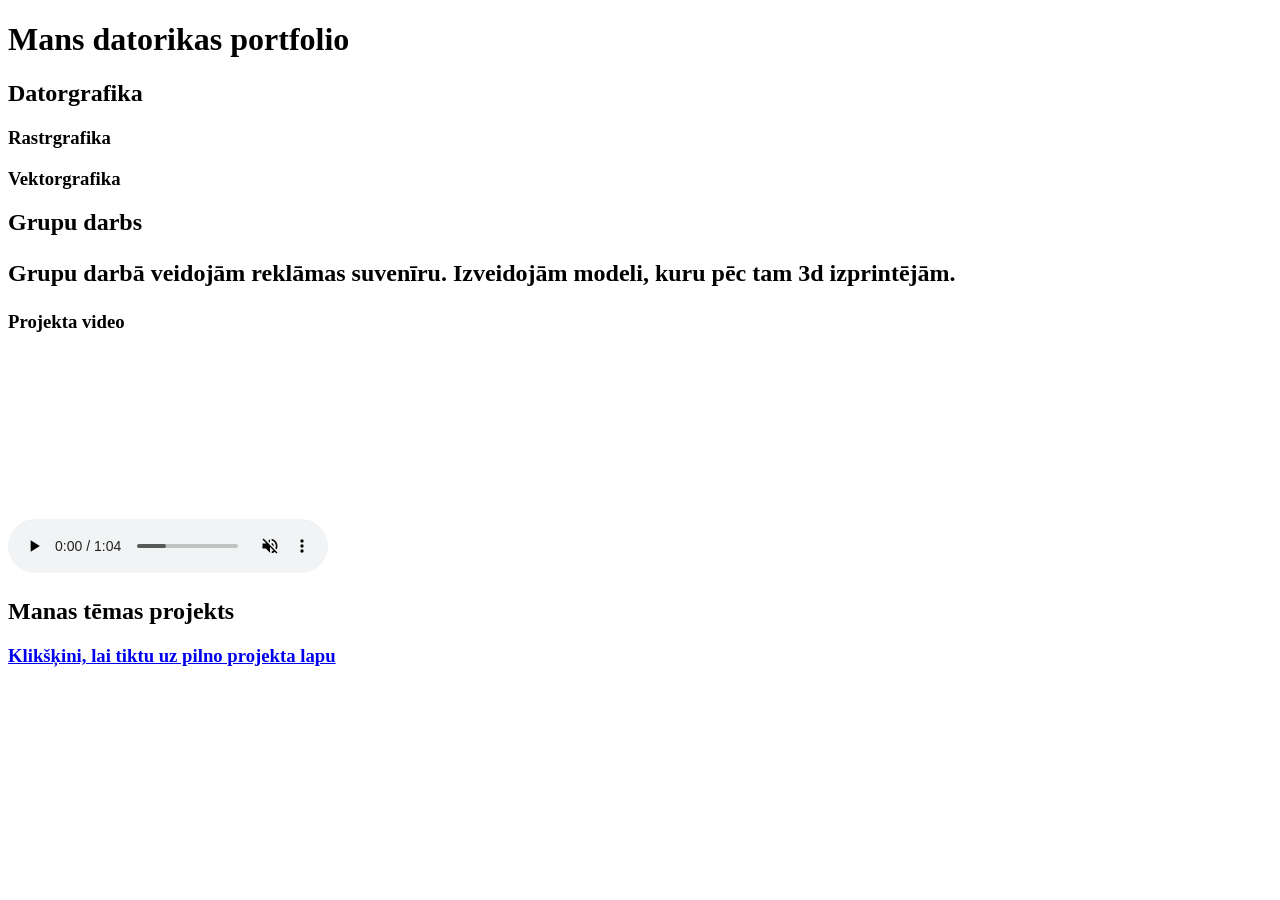
==== index.html @ 47ebe715 "Pievienoju visu iepriekš veidoto" ====
<!DOCTYPE html>
<!--
Click nbfs://nbhost/SystemFileSystem/Templates/Licenses/license-default.txt to change this license
Click nbfs://nbhost/SystemFileSystem/Templates/Other/html.html to edit this template
-->
<html>
    <head>
        <script>
            function newDoc() {
                window.location.assign("otrais.html")
            }
        </script>
        <title>Mans datorikas portfolio</title>
        <meta charset="UTF-8">
        <meta name="viewport" content="width=device-width, initial-scale=1.0">
    </head>
    <body>
        <div>
            <h1>
                Mans datorikas portfolio
            </h1>
            <h2>
                Datorgrafika
                <h3>
                    Rastrgrafika
                </h3>
                <h3>
                    Vektorgrafika
                </h3>
            </h2>
            <h2>
                Grupu darbs
                <p>
                    Grupu darbā veidojām reklāmas suvenīru. Izveidojām modeli, kuru pēc tam 3d izprintējām.
                </p>                    
                <h3>
                    Projekta video
                    <br>
                    <video width="320" height="240" controls preload muted>
                        <source src="video/mp4/projekta_video.mp4" type="video/mp4">
                        <source src="video/ogg/projekta_video.ogg" type="video/ogg">

                        Your browser does not support the video tag.
                    </video>
                </h3>
            </h2>
            <h2>
                Manas tēmas projekts
                <h3>
                    <a href="otrais.html">Klikšķini, lai tiktu uz pilno projekta lapu</a>
                </h3>
            </h2>
                
            </h3>
        </div>

    </body>

</html>
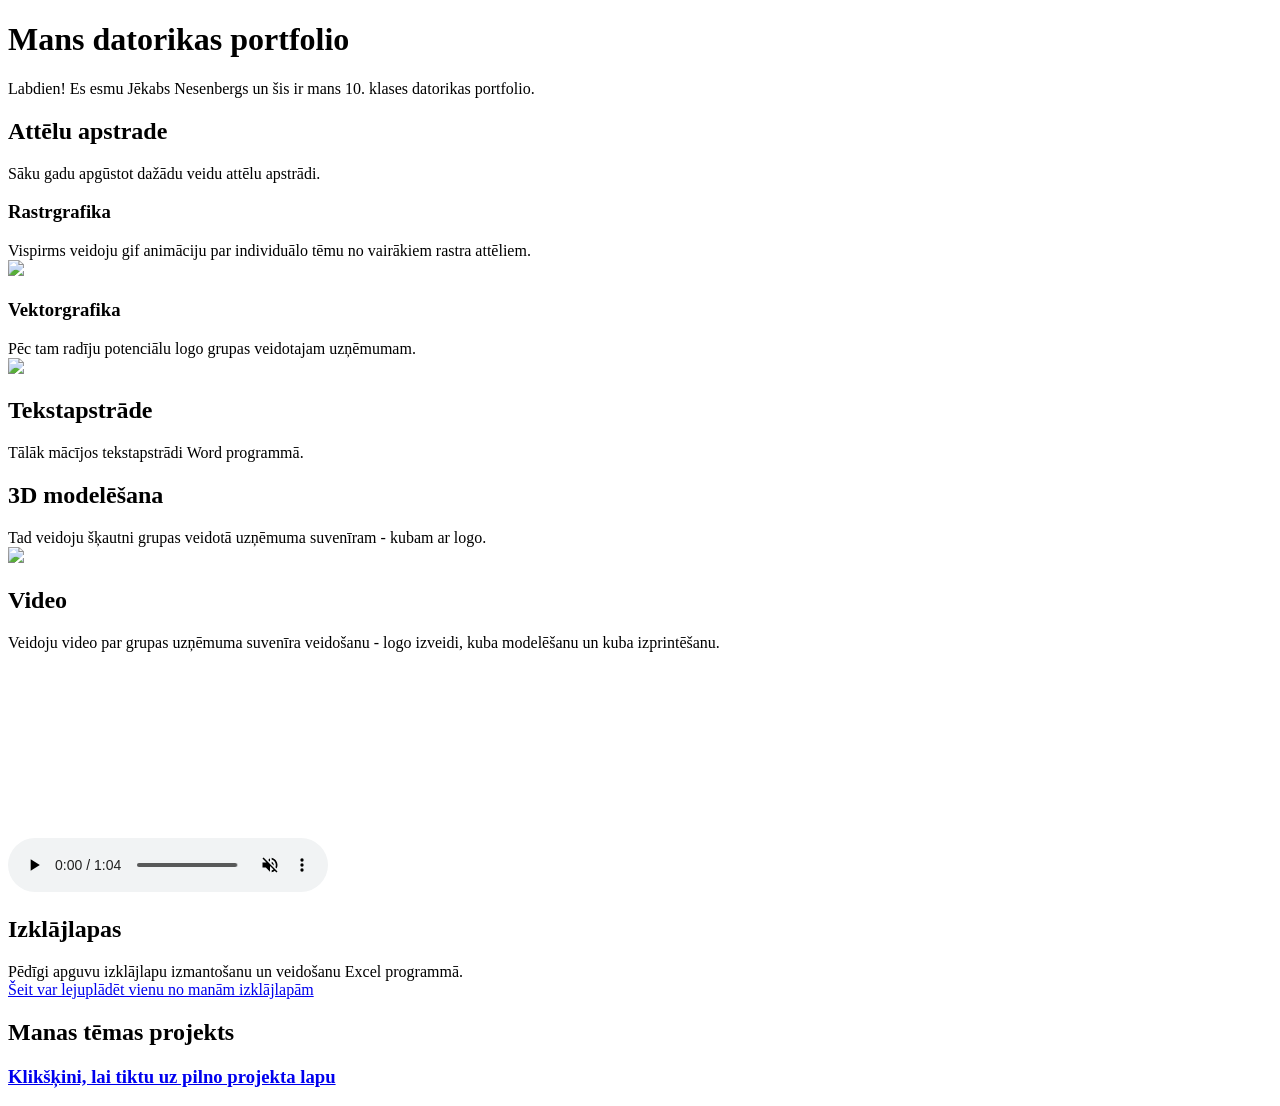
==== commit dc1c1d3d: "Papildinu mājaslapu" ====
--- a/index.html
+++ b/index.html
@@ -19,22 +19,50 @@
             <h1>
                 Mans datorikas portfolio
             </h1>
+            <p>
+                Labdien! Es esmu Jēkabs Nesenbergs un šis ir mans 10. klases datorikas portfolio.
+            </p>
             <h2>
-                Datorgrafika
+                Attēlu apstrade
+            </h2>
+                <p>
+                    Sāku gadu apgūstot dažādu veidu attēlu apstrādi.
+                </p>
                 <h3>
                     Rastrgrafika
                 </h3>
+                    <p>
+                        Vispirms veidoju gif animāciju par individuālo tēmu no vairākiem rastra attēliem.
+                    <br>
+                        <img src="images/tema_gif">
+                    </p>                
                 <h3>
                     Vektorgrafika
                 </h3>
+                    <p>
+                        Pēc tam radīju potenciālu logo grupas veidotajam uzņēmumam.
+                    <br>
+                        <img src="images/logo.svg">                    
+                    </p>
+            <h2>
+                Tekstapstrāde
             </h2>
+                <p>
+                    Tālāk mācījos tekstapstrādi Word programmā.
+                </p>            
             <h2>
-                Grupu darbs
+                3D modelēšana
+            </h2>
                 <p>
-                    Grupu darbā veidojām reklāmas suvenīru. Izveidojām modeli, kuru pēc tam 3d izprintējām.
-                </p>                    
-                <h3>
-                    Projekta video
+                    Tad veidoju šķautni grupas veidotā uzņēmuma suvenīram - kubam ar logo.
+                <br>
+                    <img src="images/modelis.jpeg">                      
+                </p>
+            <h2>
+                Video
+            </h2>
+                <p>
+                    Veidoju video par grupas uzņēmuma suvenīra veidošanu - logo izveidi, kuba modelēšanu un kuba izprintēšanu.
                     <br>
                     <video width="320" height="240" controls preload muted>
                         <source src="video/mp4/projekta_video.mp4" type="video/mp4">
@@ -42,8 +70,15 @@
 
                         Your browser does not support the video tag.
                     </video>
-                </h3>
+                </p>
+            <h2>
+                Izklājlapas
             </h2>
+                <p>
+                    Pēdīgi apguvu izklājlapu izmantošanu un veidošanu Excel programmā.
+                    <br>
+                    <a href="documents/aprēķini_JN_10g.xlsx" download>Šeit var lejuplādēt vienu no manām izklājlapām</a>
+                </p>
             <h2>
                 Manas tēmas projekts
                 <h3>
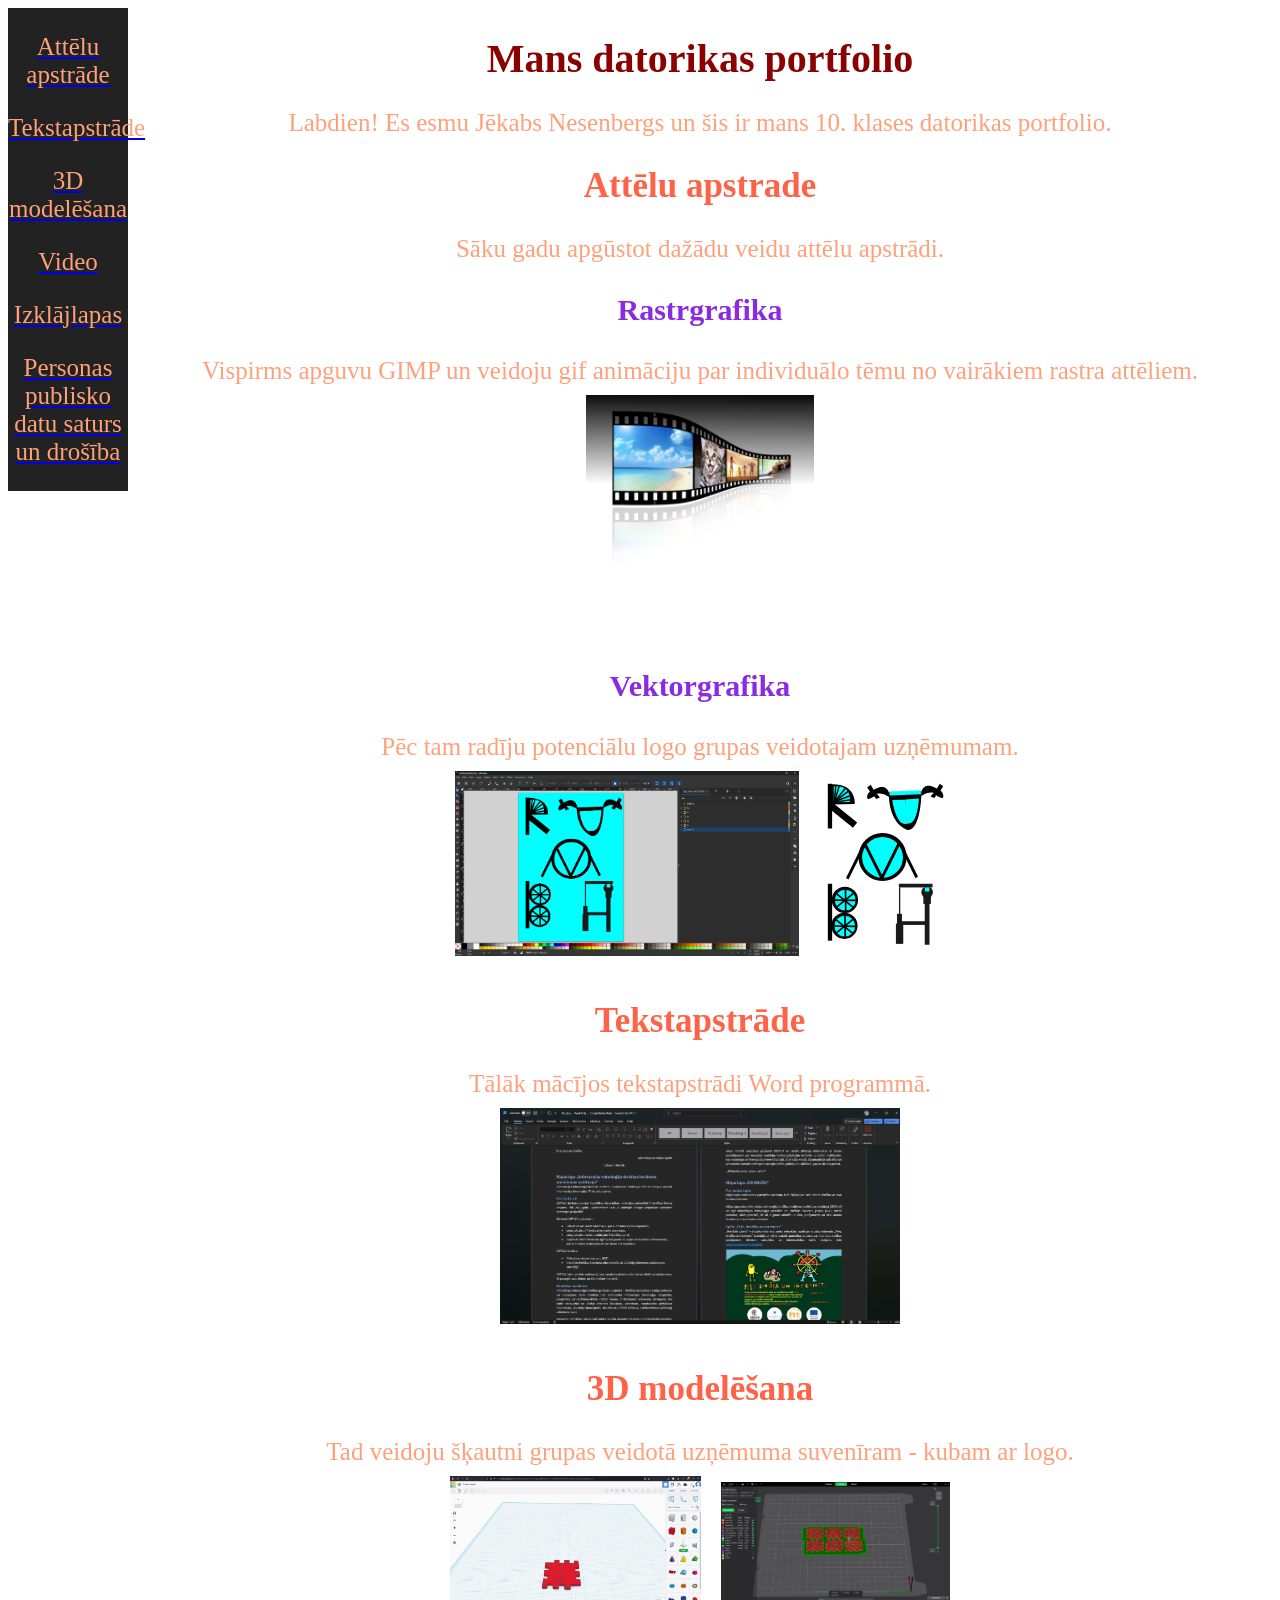
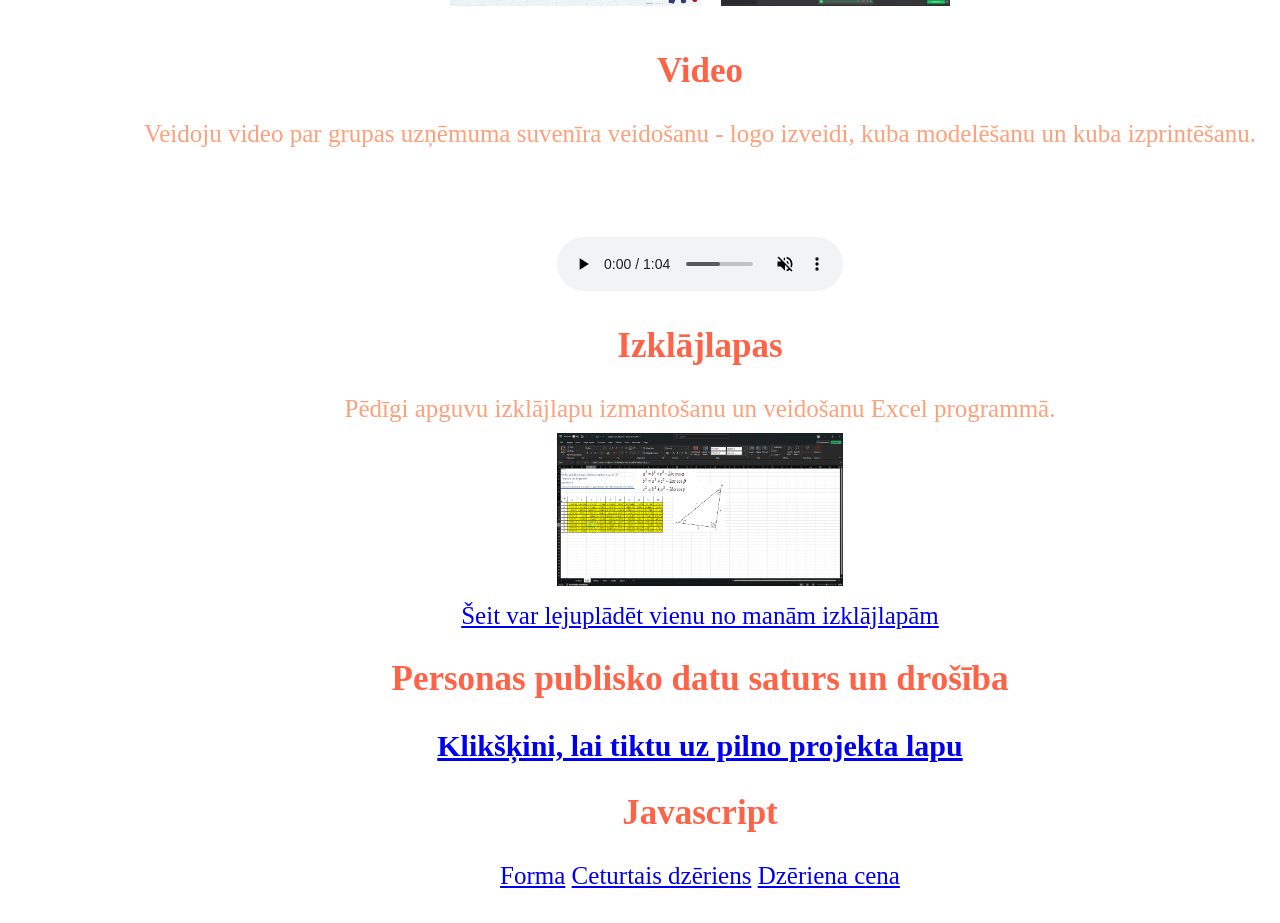
==== commit f42de9f4: "Viss salabots un sataisīts" ====
--- a/index.html
+++ b/index.html
@@ -5,23 +5,61 @@
 -->
 <html>
     <head>
-        <script>
-            function newDoc() {
-                window.location.assign("otrais.html")
-            }
-        </script>
         <title>Mans datorikas portfolio</title>
+        <link rel="stylesheet" href="css/mansStils.css">
         <meta charset="UTF-8">
         <meta name="viewport" content="width=device-width, initial-scale=1.0">
     </head>
     <body>
-        <div>
+        <nav class="w3-sidebar w3-bar-block w3-small w3-hide-small w3-center">
+
+        <a href="#attels" class="w3-bar-item w3-button w3-padding-large w3-black">
+            <i class="fa fa-home w3-xxlarge"></i>
+            <p>Attēlu apstrāde</p>
+        </a>
+        <a href="#teksts" class="w3-bar-item w3-button w3-padding-large w3-hover-black">
+            <i class="fa fa-user w3-xxlarge"></i>
+            <p>Tekstapstrāde</p>
+        </a>
+        <a href="#modelis" class="w3-bar-item w3-button w3-padding-large w3-hover-black">
+            <i class="fa fa-eye w3-xxlarge"></i>
+            <p>3D modelēšana</p>
+        </a>
+        <a href="#video" class="w3-bar-item w3-button w3-padding-large w3-hover-black">
+            <i class="fa fa-envelope w3-xxlarge"></i>
+            <p>Video</p>
+        </a>
+        <a href="#excel" class="w3-bar-item w3-button w3-padding-large w3-hover-black">
+            <i class="fa fa-eye w3-xxlarge"></i>
+            <p>Izklājlapas</p>
+        </a>
+        <a href="otrais.html#projekts" class="w3-bar-item w3-button w3-padding-large w3-hover-black">
+            <i class="fa fa-envelope w3-xxlarge"></i>
+            <p>Personas publisko datu saturs un drošība</p>
+        </a>
+        </nav>
+
+<!-- Navbar on small screens (Hidden on medium and large screens) -->
+    <div class=" w3-hide-large w3-hide-medium" id="myNavbar">
+    <div class="w3-bar w3-black w3-opacity w3-hover-opacity-off w3-center w3-small">
+        <a href="#attels" class="w3-bar-item w3-button" style="width:25% !important">HOME</a>
+        <a href="#teksts" class="w3-bar-item w3-button" style="width:25% !important">Tekstapstrāde</a>
+        <a href="#modelis" class="w3-bar-item w3-button" style="width:25% !important">3D modelēšana</a>
+        <a href="#video" class="w3-bar-item w3-button" style="width:25% !important">Video</a>
+        <a href="#excel" class="w3-bar-item w3-button" style="width:25% !important">Izklājlapas</a>
+        <a href="otrais.html#projekts" class="w3-bar-item w3-button" style="width:25% !important">Personas publisko datu saturs un drošība</a>        
+    </div>
+    </div>
+
+    <div id="main">
+        <div class="columns">
             <h1>
                 Mans datorikas portfolio
             </h1>
             <p>
                 Labdien! Es esmu Jēkabs Nesenbergs un šis ir mans 10. klases datorikas portfolio.
             </p>
+            <div id="attels">
             <h2>
                 Attēlu apstrade
             </h2>
@@ -32,9 +70,9 @@
                     Rastrgrafika
                 </h3>
                     <p>
-                        Vispirms veidoju gif animāciju par individuālo tēmu no vairākiem rastra attēliem.
+                        Vispirms apguvu GIMP un veidoju gif animāciju par individuālo tēmu no vairākiem rastra attēliem.
                     <br>
-                        <img src="images/tema_gif">
+                        <img src="images/filma.jpg" style="width:20%;">
                     </p>                
                 <h3>
                     Vektorgrafika
@@ -42,52 +80,72 @@
                     <p>
                         Pēc tam radīju potenciālu logo grupas veidotajam uzņēmumam.
                     <br>
-                        <img src="images/logo.svg">                    
+                        <img src="images/radisana_logo.png" style="width:30%;"><img src="images/logo.svg" style="width:11%;">                  
                     </p>
+            </div>
+            <div id="teksts">
             <h2>
                 Tekstapstrāde
             </h2>
                 <p>
                     Tālāk mācījos tekstapstrādi Word programmā.
-                </p>            
+                    <br>
+                    <img src="images/word.png" style="width:35%;">
+                </p>    
+            </div>
+            <div id="modelis">     
             <h2>
                 3D modelēšana
             </h2>
                 <p>
                     Tad veidoju šķautni grupas veidotā uzņēmuma suvenīram - kubam ar logo.
                 <br>
-                    <img src="images/modelis.jpeg">                      
+                    <img src="images/modelis.png" style="width:22%"><img src="images/printet.png" style="width:20%">                      
                 </p>
+            </div>
+            <div id="video">
             <h2>
                 Video
             </h2>
                 <p>
                     Veidoju video par grupas uzņēmuma suvenīra veidošanu - logo izveidi, kuba modelēšanu un kuba izprintēšanu.
                     <br>
-                    <video width="320" height="240" controls preload muted>
+                    <video width="25%"  controls preload muted>
                         <source src="video/mp4/projekta_video.mp4" type="video/mp4">
                         <source src="video/ogg/projekta_video.ogg" type="video/ogg">
 
                         Your browser does not support the video tag.
                     </video>
                 </p>
+            </div>
+            <div id="excel">
             <h2>
                 Izklājlapas
             </h2>
                 <p>
                     Pēdīgi apguvu izklājlapu izmantošanu un veidošanu Excel programmā.
                     <br>
+                    <img src="images/excel.png" style="width:25%">
+                    <br>
                     <a href="documents/aprēķini_JN_10g.xlsx" download>Šeit var lejuplādēt vienu no manām izklājlapām</a>
                 </p>
+            </div>
             <h2>
-                Manas tēmas projekts
+                Personas publisko datu saturs un drošība
                 <h3>
                     <a href="otrais.html">Klikšķini, lai tiktu uz pilno projekta lapu</a>
                 </h3>
             </h2>
-                
-            </h3>
+            <h2>
+                Javascript
+            </h2>
+            <p>
+            <a href="forma.html">Forma</a>
+            <a href="dzerdaudz.html">Ceturtais dzēriens</a>
+            <a href="dzer.html">Dzēriena cena</a>
+            </p>
         </div>
+    </div>
 
     </body>
 
--- a/css/mansStils.css
+++ b/css/mansStils.css
@@ -0,0 +1,51 @@
+body {
+    background-image: url('../images/fons_udens.jpg');
+    background-size: 55%;
+    background-repeat: repeat;
+}
+.container {
+  display: flex;
+  gap: 20px;
+}
+.columns{
+    column-count:1;
+}
+.text {
+  flex: 1;
+}
+
+.pdf {
+  flex: 1;
+  height: 140vh;
+}
+img{
+    margin: 10px;
+}
+h1{
+    font-size: 40px;
+    text-align:center;
+    color:darkred
+}
+h2{
+    font-size:35px;
+    text-align:center;
+    color:tomato
+}
+h3{
+    font-size: 30px;
+    text-align:center;
+    color:blueviolet
+}
+p{
+    font-size: 25px;
+    text-align:center;
+    color:lightsalmon
+}
+.w3-row-padding img {margin-bottom: 12px}
+/* Set the width of the sidebar to 120px */
+.w3-sidebar {width: 120px;background: #222; position: fixed; height: auto; border: none;}
+/* Add a left margin to the "page content" that matches the width of the sidebar (120px) */
+#main {margin-left: 120px !important}
+/* Remove margins from "page content" on small screens */
+@media only screen and (max-width: 600px) {#main {margin-left: 0}}
+.w3-hide{display:none!important}@media (min-width:993px){.w3-modal-content{width:900px}.w3-hide-large{display:none!important}.w3-sidebar.w3-collapse{display:block!important}};@media (max-width:992px) and (min-width:601px){.w3-hide-medium{display:none!important}}
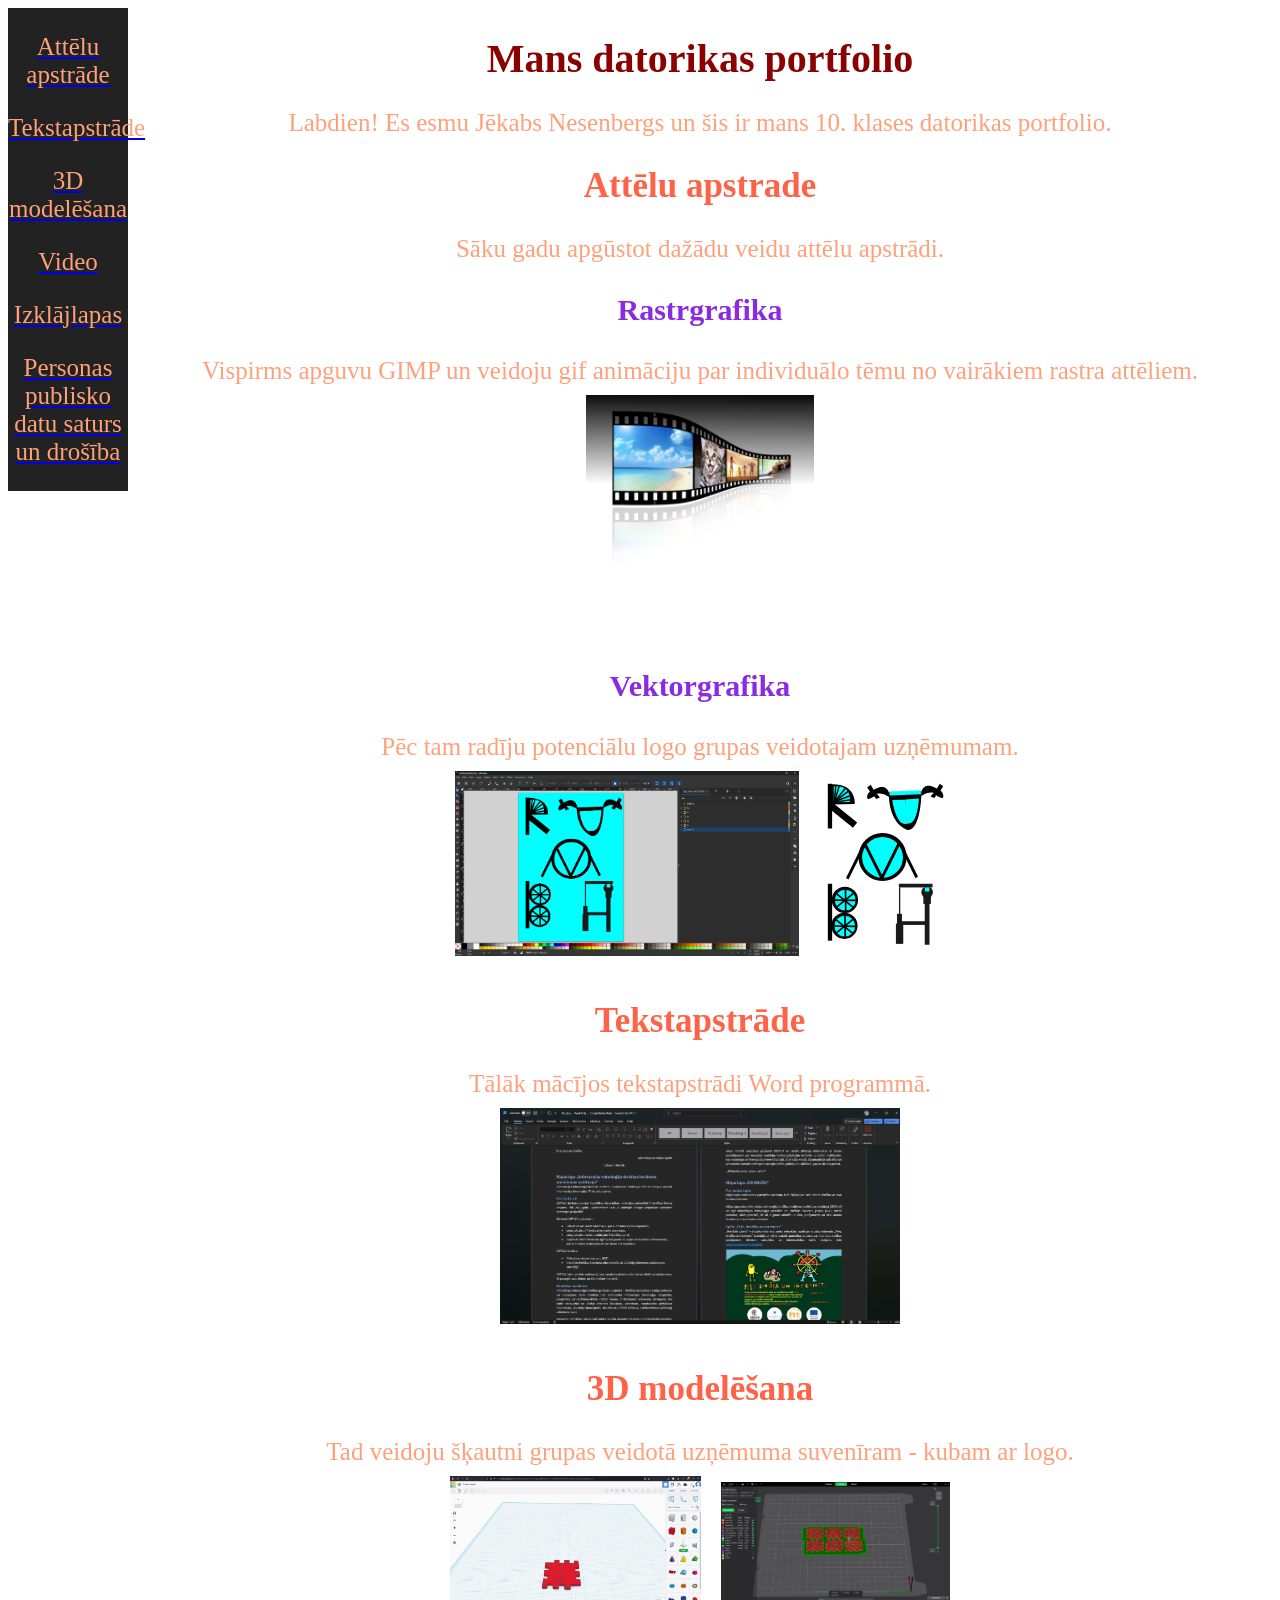
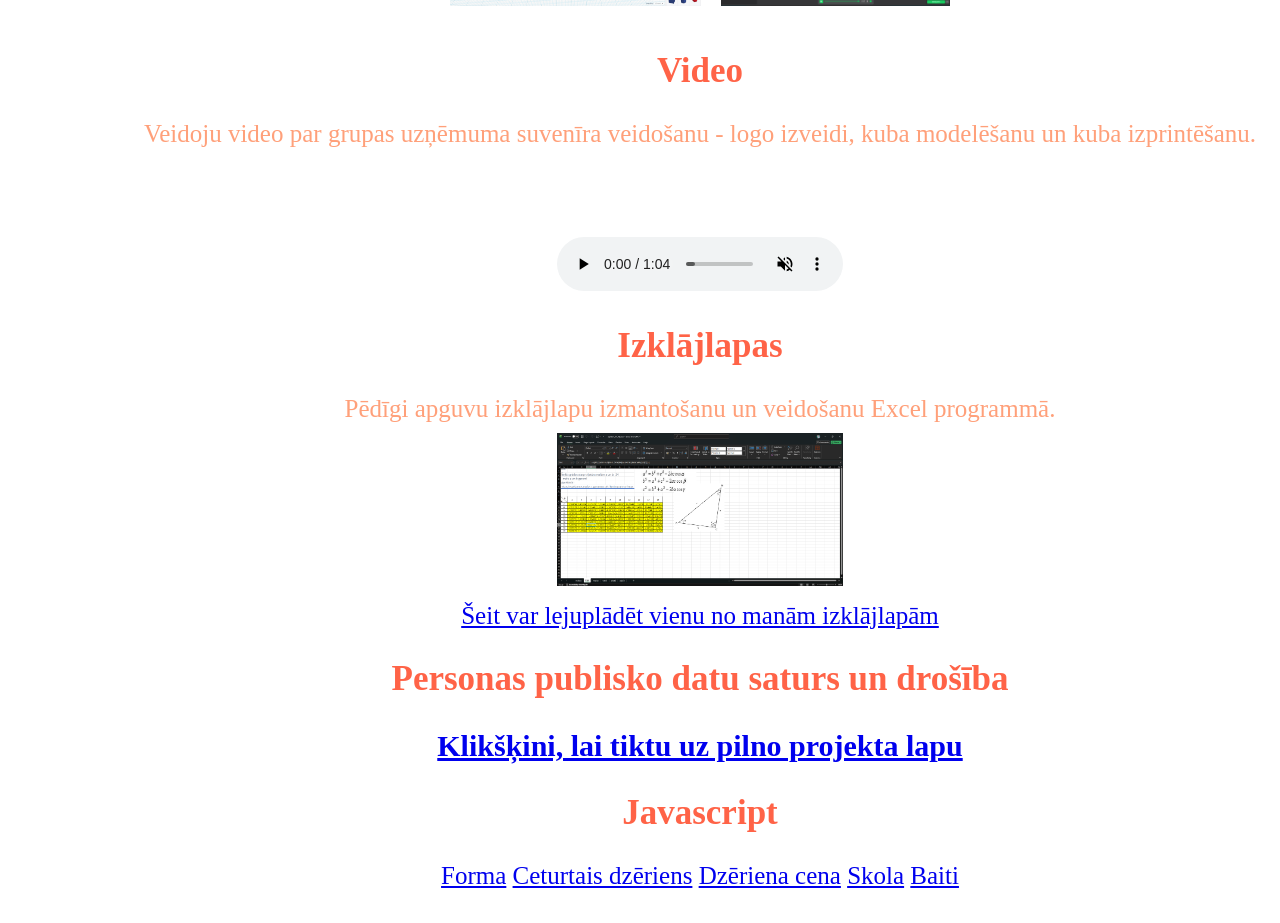
==== commit 595ed6de: "PD viss līdz fona bildei" ====
--- a/index.html
+++ b/index.html
@@ -143,6 +143,8 @@
             <a href="forma.html">Forma</a>
             <a href="dzerdaudz.html">Ceturtais dzēriens</a>
             <a href="dzer.html">Dzēriena cena</a>
+            <a href="skola.html">Skola</a>
+            <a href="baiti.html">Baiti</a>
             </p>
         </div>
     </div>
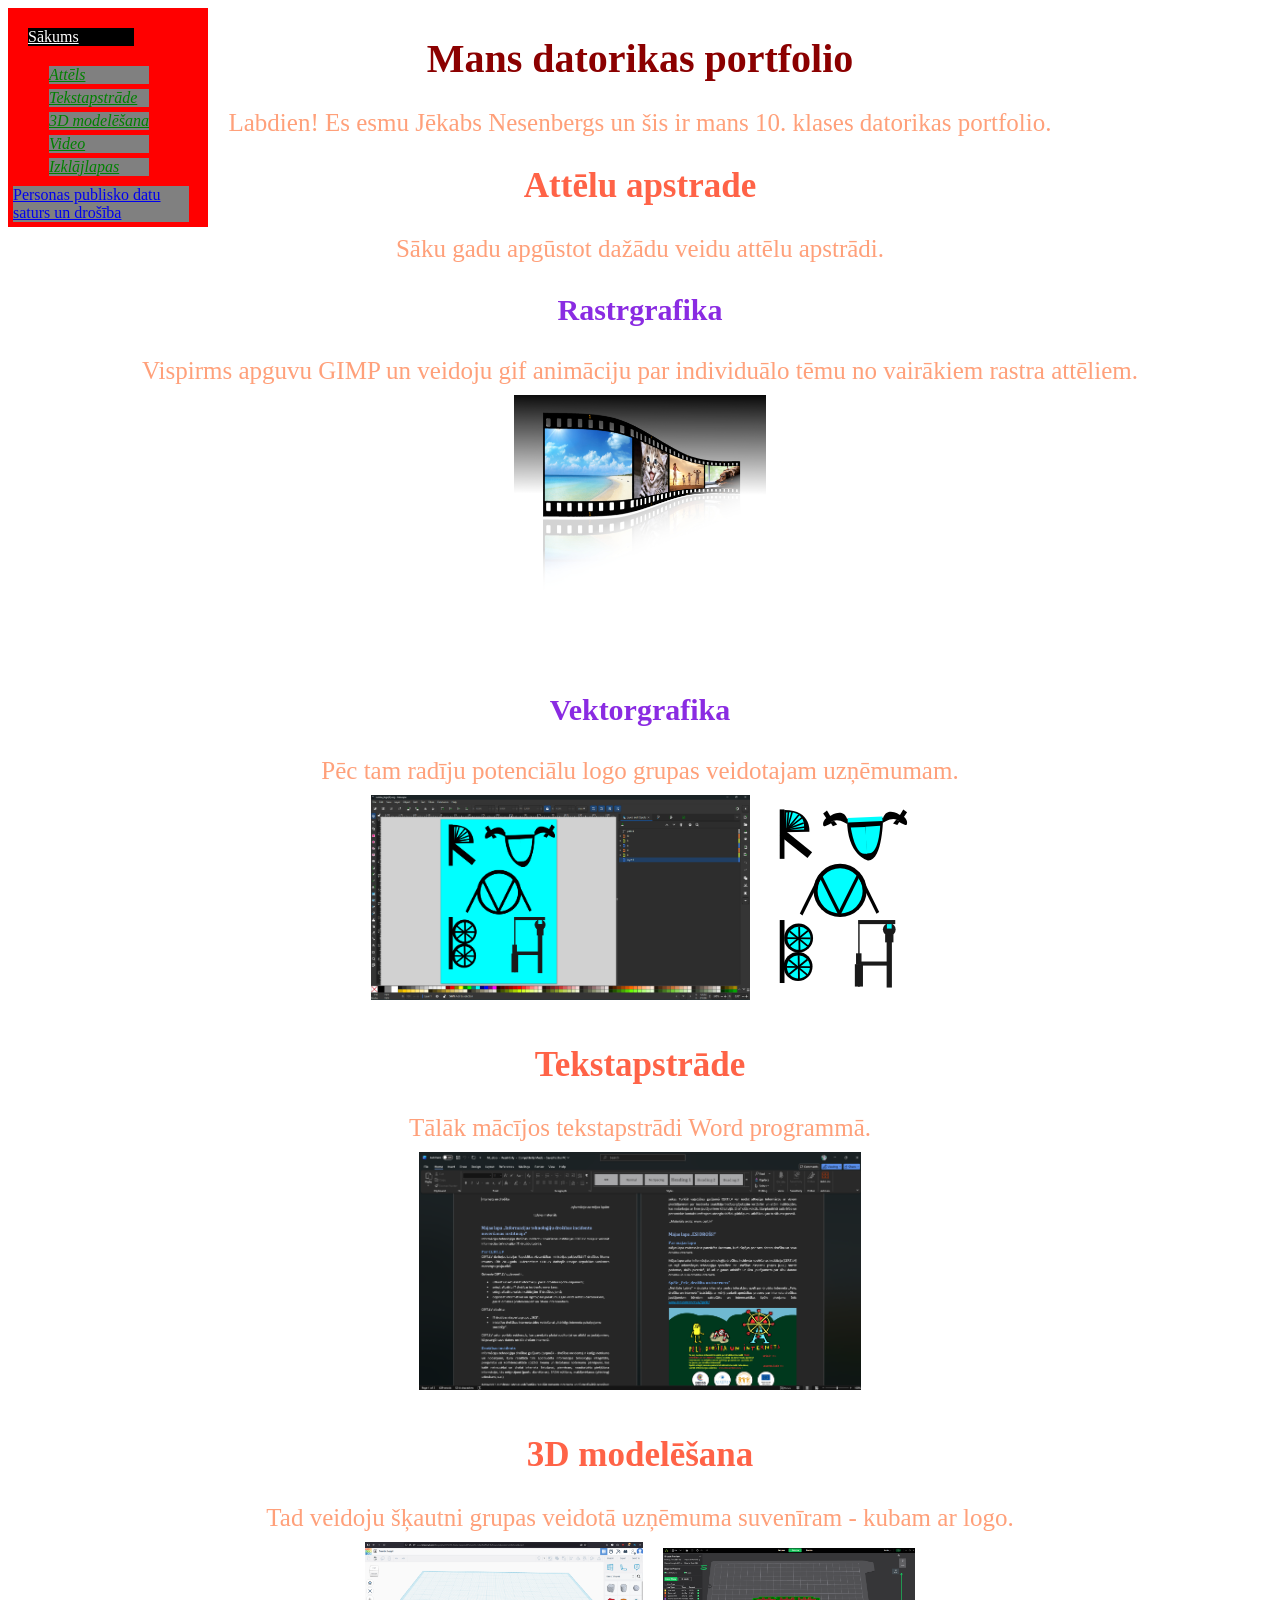
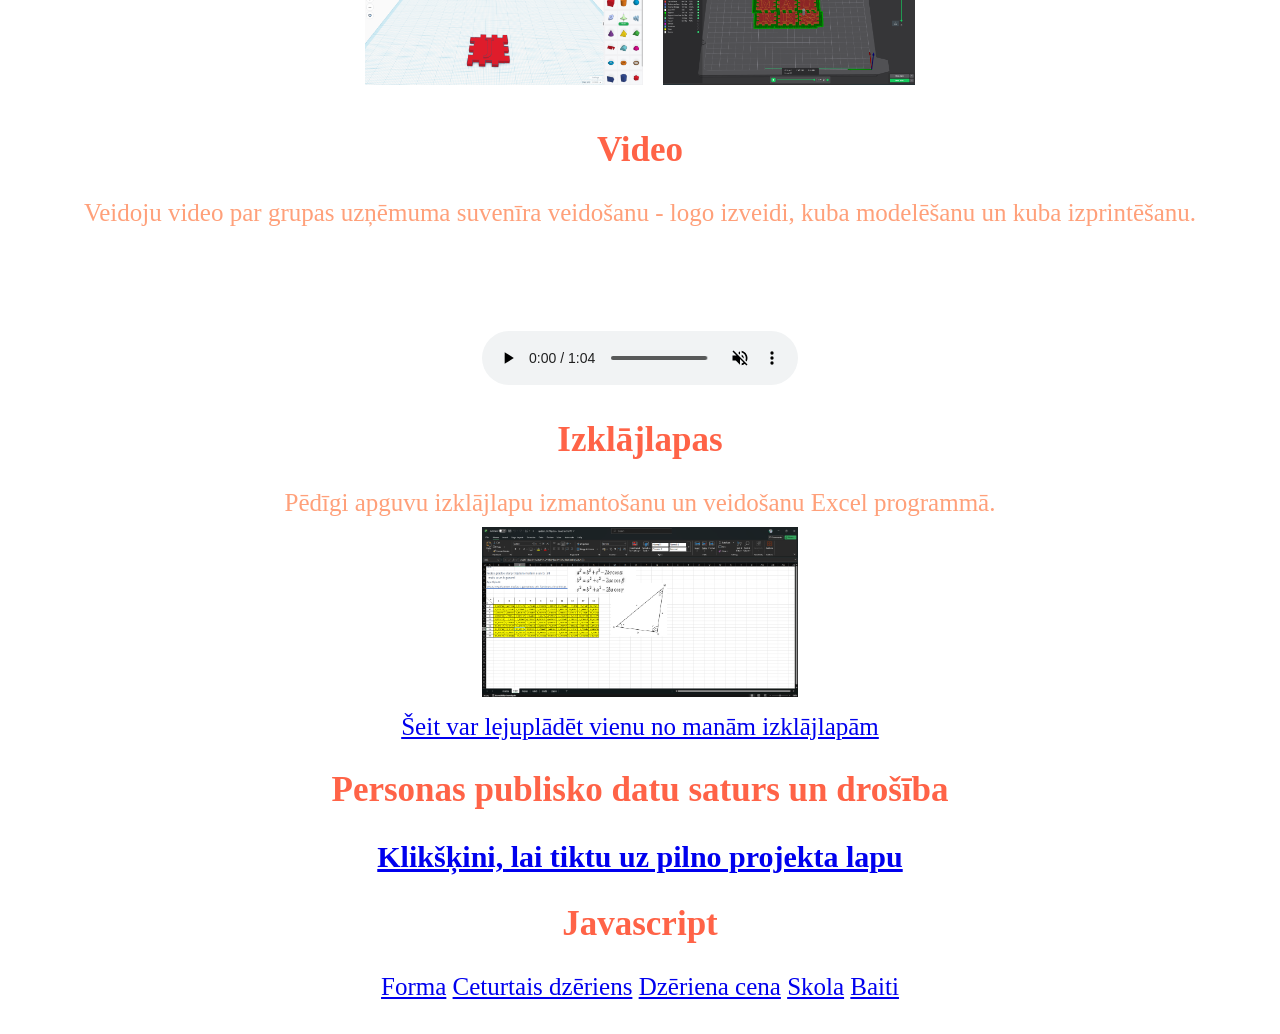
==== commit 9f681c8b: "Baiti.html papildinasana" ====
--- a/index.html
+++ b/index.html
@@ -11,46 +11,21 @@
         <meta name="viewport" content="width=device-width, initial-scale=1.0">
     </head>
     <body>
-        <nav class="w3-sidebar w3-bar-block w3-small w3-hide-small w3-center">
-
-        <a href="#attels" class="w3-bar-item w3-button w3-padding-large w3-black">
-            <i class="fa fa-home w3-xxlarge"></i>
-            <p>Attēlu apstrāde</p>
-        </a>
-        <a href="#teksts" class="w3-bar-item w3-button w3-padding-large w3-hover-black">
-            <i class="fa fa-user w3-xxlarge"></i>
-            <p>Tekstapstrāde</p>
-        </a>
-        <a href="#modelis" class="w3-bar-item w3-button w3-padding-large w3-hover-black">
-            <i class="fa fa-eye w3-xxlarge"></i>
-            <p>3D modelēšana</p>
-        </a>
-        <a href="#video" class="w3-bar-item w3-button w3-padding-large w3-hover-black">
-            <i class="fa fa-envelope w3-xxlarge"></i>
-            <p>Video</p>
-        </a>
-        <a href="#excel" class="w3-bar-item w3-button w3-padding-large w3-hover-black">
-            <i class="fa fa-eye w3-xxlarge"></i>
-            <p>Izklājlapas</p>
-        </a>
-        <a href="otrais.html#projekts" class="w3-bar-item w3-button w3-padding-large w3-hover-black">
-            <i class="fa fa-envelope w3-xxlarge"></i>
-            <p>Personas publisko datu saturs un drošība</p>
-        </a>
+        <nav class="jmenu">
+            <ul>
+                <li>
+                    <a href="#" class="menuitem active">Sākums</a>
+                    <ul>
+                        <li><a href="#attels" class="menuitem sub">Attēls</a></li>
+                        <li><a href="#teksts" class="menuitem sub">Tekstapstrāde</a></li>
+                        <li><a href="#modelis" class="menuitem sub">3D modelēšana</a></li>
+                        <li><a href="#video" class="menuitem sub">Video</a></li>
+                        <li><a href="#excel" class="menuitem sub">Izklājlapas</a></li>
+                    </ul>
+                </li>
+                <li><a href="otrais.html" class="menuitem">Personas publisko datu saturs un drošība</a></li>
+            </ul>
         </nav>
-
-<!-- Navbar on small screens (Hidden on medium and large screens) -->
-    <div class=" w3-hide-large w3-hide-medium" id="myNavbar">
-    <div class="w3-bar w3-black w3-opacity w3-hover-opacity-off w3-center w3-small">
-        <a href="#attels" class="w3-bar-item w3-button" style="width:25% !important">HOME</a>
-        <a href="#teksts" class="w3-bar-item w3-button" style="width:25% !important">Tekstapstrāde</a>
-        <a href="#modelis" class="w3-bar-item w3-button" style="width:25% !important">3D modelēšana</a>
-        <a href="#video" class="w3-bar-item w3-button" style="width:25% !important">Video</a>
-        <a href="#excel" class="w3-bar-item w3-button" style="width:25% !important">Izklājlapas</a>
-        <a href="otrais.html#projekts" class="w3-bar-item w3-button" style="width:25% !important">Personas publisko datu saturs un drošība</a>        
-    </div>
-    </div>
-
     <div id="main">
         <div class="columns">
             <h1>
--- a/css/mansStils.css
+++ b/css/mansStils.css
@@ -3,6 +3,61 @@
     background-size: 55%;
     background-repeat: repeat;
 }
+
+.jmenu{
+    background-color: red;
+    width:200px;
+    position:fixed;
+}
+
+.menuitem{
+    margin:5px;
+    background-color: gray;
+      display: flex;  
+  flex-wrap: wrap;
+
+}
+
+/*.menuitem:hover{
+    margin:20px;
+    padding:30px;
+    color:red;
+}*/
+
+.menuitem.active {
+    margin:20px;
+    background-color:black;
+    color:white;
+}
+
+.menuitem.sub {
+    font-style: italic;
+    color:green;
+}
+
+.jmenu ul {
+  list-style: none;
+  padding: 0;
+  margin: 0;
+}
+
+.jmenu > ul > li {
+  display: inline-block;
+  margin-right: 14px;
+  vertical-align: top;
+}
+
+.jmenu ul ul {
+  padding-left: 36px;
+  margin: 4px 0 0;
+}
+
+.jmenu ul ul li {
+  display: block;
+  margin: 4px 0;
+  padding: 0;
+}
+
 .container {
   display: flex;
   gap: 20px;
@@ -41,11 +96,6 @@
     text-align:center;
     color:lightsalmon
 }
-.w3-row-padding img {margin-bottom: 12px}
-/* Set the width of the sidebar to 120px */
-.w3-sidebar {width: 120px;background: #222; position: fixed; height: auto; border: none;}
-/* Add a left margin to the "page content" that matches the width of the sidebar (120px) */
-#main {margin-left: 120px !important}
-/* Remove margins from "page content" on small screens */
-@media only screen and (max-width: 600px) {#main {margin-left: 0}}
-.w3-hide{display:none!important}@media (min-width:993px){.w3-modal-content{width:900px}.w3-hide-large{display:none!important}.w3-sidebar.w3-collapse{display:block!important}};@media (max-width:992px) and (min-width:601px){.w3-hide-medium{display:none!important}}
+
+
+
